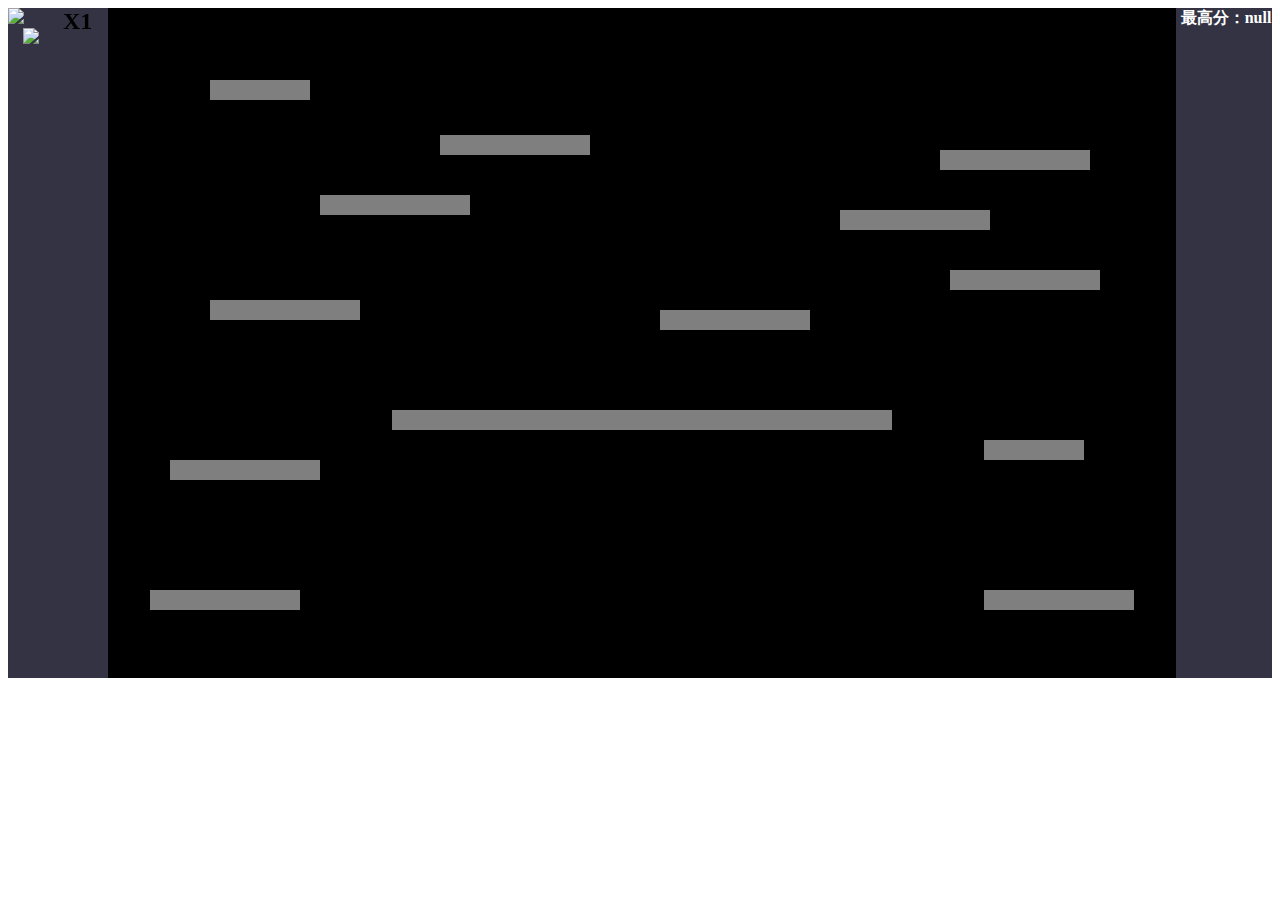
==== index.html @ 983c0172 "almostlast" ====
<!DOCTYPE html>
<html lang="en">

<head>
    <meta charset="UTF-8">
    <meta name="viewport" content="width=device-width, initial-scale=1.0">
    <meta http-equiv="X-UA-Compatible" content="ie=edge">
    <title>Mud</title>
    <link rel="stylesheet" href="./css/main.css">
</head>
<body>
        <div id="container">
                <div id="mainStage">
                    <canvas id="myCanvas" height="661">your browser does not support the canvas tag</canvas>
                    <canvas id="myRole" height="661"></canvas>
                    <canvas id="myEnemy" height="661"></canvas>
                    <canvas id="myBall" height="661"></canvas>
                    <canvas id="mySpecial" height="661"></canvas>
                </div>
                <div id="blue">
                    <div id="timer"></div>
                    <img src="./img/11.png" />
                    <div id="life">
                        <img src="./img/heart.png" />
                        <h2>X1</h2>
                    </div>
                </div>
                <div id="red"></div>
        </div>

</body>
<script src="js/setting.js"></script>
<script src="js/role.js"></script>
<script src="js/enemy.js"></script>
<script src="js/ball.js"></script>
<script src="js/special.js"></script>
</html>
---- css/main.css ----
/* 学艺不精，三栏布局和双飞翼布局还要好好研究一下 */

/*动画中使用requestAnimationFrame，防止丢帧页面优化*/

#container {
    overflow: hidden;
    padding-left: 100px;
    padding-right: 100px;
    position: relative;
}

#mainStage {
    height: 666px;
    width: 100%;
    float: left;
    border: 2px solid black;
    background-color: #000000;
}

#myCanvas {
    margin: auto;
    position: absolute;
    z-index: 0;
}

#myRole {
    position: absolute;
    z-index: 1;
}

#myEnemy {
    position: absolute;
    z-index: 2;
}

#myBall {
    position: absolute;
    z-index: 3;
}

#mySpecial {
    position: absolute;
    z-index: 4;
}

#blue {
    position: relative;
    width: 100px;
    height: 670px;
    float: left;
    background-color: rgb(51, 51, 68);
    margin-left: -100%;
    right: 104px;
}

#life {
    float: left;
    width: 85px;
    margin-left: 15px;
}

#life img {
    width: 40px;
}

#life h2 {
    position: relative;
    top: -60px;
    left: 40px;
}

#timer {
    color: #ffffff;
    font-weight: bold;
    text-align: center;
}

#red {
    width: 100px;
    height: 670px;
    margin-right: -100%;
    float: left;
    background-color: rgb(51, 51, 68);
    color: #ffffff;
    font-weight: bold;
    text-align: center;
}
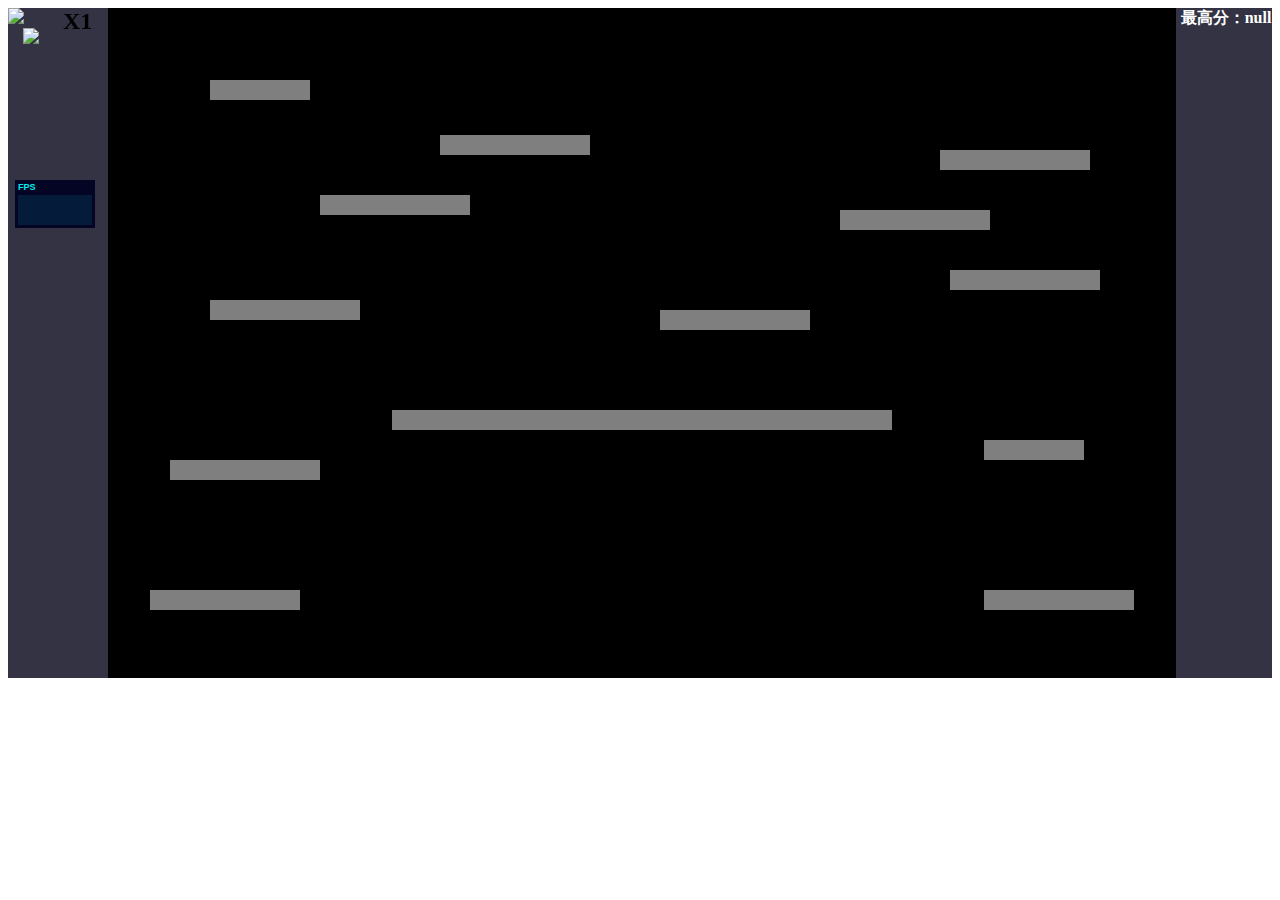
==== commit 3f212c70: "canvasbetter" ====
--- a/index.html
+++ b/index.html
@@ -9,6 +9,16 @@
     <link rel="stylesheet" href="./css/main.css">
 </head>
 <body>
+        <script src="js/stats.min.js"></script>
+        <script>
+            var stats = new Stats();
+            stats.setMode(0);
+            stats.domElement.style.position = 'absolute';
+            stats.domElement.style.left = '15px';
+            stats.domElement.style.top = '180px';
+            stats.domElement.style.zIndex = '5';
+            document.body.appendChild( stats.domElement );
+        </script>
         <div id="container">
                 <div id="mainStage">
                     <canvas id="myCanvas" height="661">your browser does not support the canvas tag</canvas>
@@ -31,7 +41,7 @@
 </body>
 <script src="js/setting.js"></script>
 <script src="js/role.js"></script>
-<script src="js/enemy.js"></script>
+<script src="js/mud.js"></script>
 <script src="js/ball.js"></script>
 <script src="js/special.js"></script>
 </html>